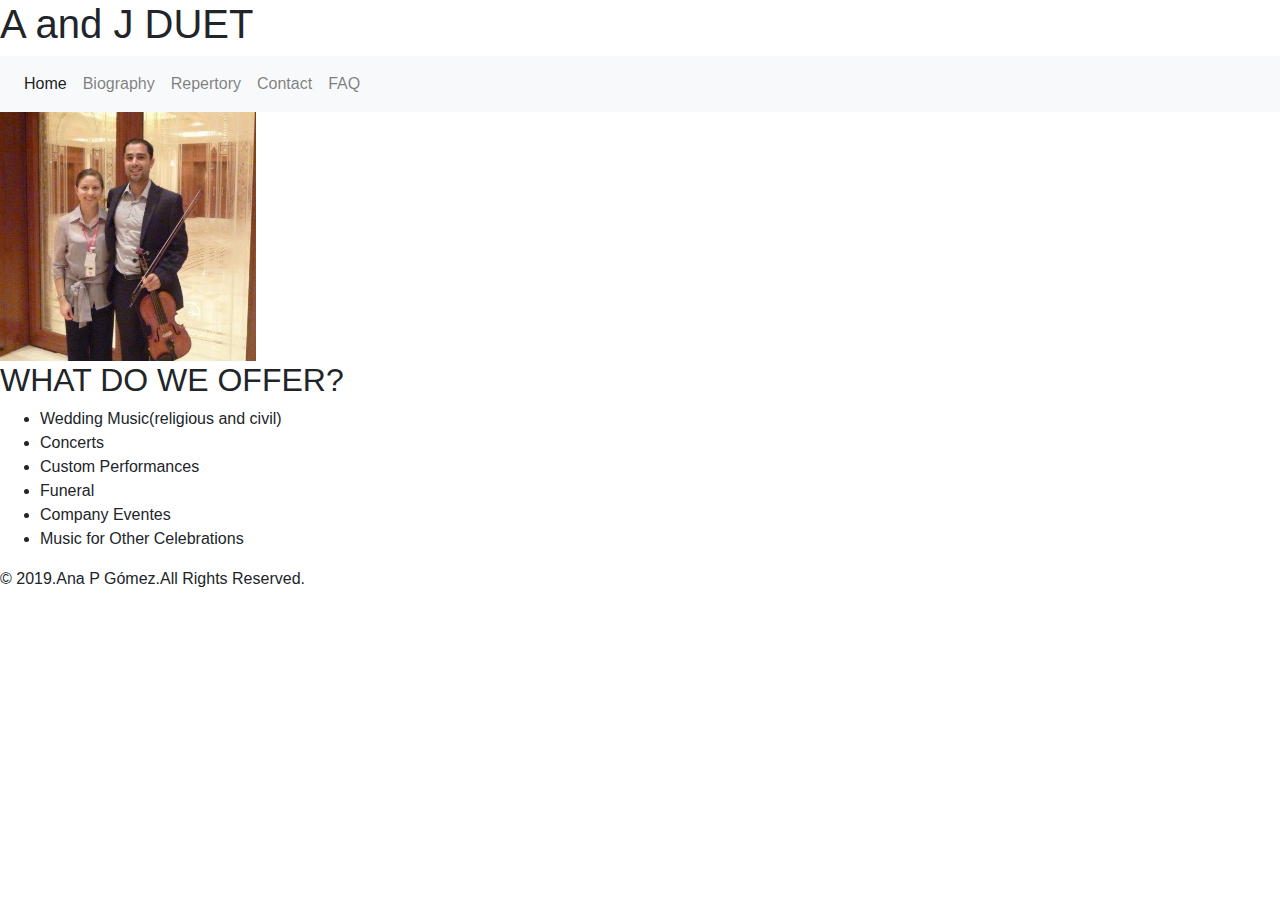
==== index.html @ f0b0a88c "duet_1.0" ====
<!DOCTYPE html>
<html>

<head>
    <meta charset="UTF-8">
    <title>A and J DUET</title>
    <link rel="stylesheet" type="text/css" href="Style.css">
    <link rel="stylesheet" href="https://stackpath.bootstrapcdn.com/bootstrap/4.3.1/css/bootstrap.min.css" integrity="sha384-ggOyR0iXCbMQv3Xipma34MD+dH/1fQ784/j6cY/iJTQUOhcWr7x9JvoRxT2MZw1T" crossorigin="anonymous">
    <script src="https://stackpath.bootstrapcdn.com/bootstrap/4.3.1/js/bootstrap.min.js" integrity="sha384-JjSmVgyd0p3pXB1rRibZUAYoIIy6OrQ6VrjIEaFf/nJGzIxFDsf4x0xIM+B07jRM" crossorigin="anonymous"></script>
    <script src="https://code.jquery.com/jquery-3.3.1.slim.min.js" integrity="sha384-q8i/X+965DzO0rT7abK41JStQIAqVgRVzpbzo5smXKp4YfRvH+8abtTE1Pi6jizo" crossorigin="anonymous"></script>
    <script src="https://cdnjs.cloudflare.com/ajax/libs/popper.js/1.14.7/umd/popper.min.js" integrity="sha384-UO2eT0CpHqdSJQ6hJty5KVphtPhzWj9WO1clHTMGa3JDZwrnQq4sF86dIHNDz0W1" crossorigin="anonymous"></script>
    <script src="https://code.jquery.com/jquery-3.3.1.slim.min.js" integrity="sha384-q8i/X+965DzO0rT7abK41JStQIAqVgRVzpbzo5smXKp4YfRvH+8abtTE1Pi6jizo" crossorigin="anonymous"></script>
    <script src="https://cdnjs.cloudflare.com/ajax/libs/popper.js/1.14.7/umd/popper.min.js" integrity="sha384-UO2eT0CpHqdSJQ6hJty5KVphtPhzWj9WO1clHTMGa3JDZwrnQq4sF86dIHNDz0W1" crossorigin="anonymous"></script>
</head>

<body>
    <div class="bodyindex">
        <div class="grid-container">
            <h1>A and J DUET</h1>

            <nav class="navbar navbar-expand-lg navbar-light bg-light">

                <button class="navbar-toggler" type="button" data-toggle="collapse" data-target="#navbarNav" aria-controls="navbarNav" aria-expanded="false" aria-label="Toggle navigation">
                    <span class="navbar-toggler-icon"></span>
                </button>
                <div class="collapse navbar-collapse" id="navbarNav">
                    <ul class="navbar-nav">
                        <li class="nav-item active">
                            <a class="nav-link" href="Index.html">Home <span class="sr-only">(current)</span></a>
                        </li>
                        <li class="nav-item">
                            <a class="nav-link" href="Biography.html">Biography</a>
                        </li>
                        <li class="nav-item">
                            <a class="nav-link" href="Repertory.html">Repertory</a>
                        </li>
                        <li class="nav-item">
                            <a class="nav-link" href="Contact.html">Contact</a>
                        </li>
                        <li class="nav-item">
                            <a class="nav-link r" href="FAQ.html" tabindex="-1" aria-disabled="true">FAQ</a>
                        </li>
                    </ul>
                </div>
            </nav>
        </div>
        <div class="flex-container">
            <img class="circle1" src="img/anayjashi.jpg" alt="Norway" style="width:20%">
            <div class="bodyservices">
                <h2 class="pageTitle">WHAT DO WE OFFER?</h2>
                <ul class="main">
                    <li class="monthTitle"> Wedding Music(religious and civil) </li>
                    <li class="subtitle">Concerts</li>
                    <li class="monthTitle">Custom Performances</li>
                    <li class="subtitle">Funeral</li>
                    <li class="monthTitle">Company Eventes</li>
                    <li class="subtitle">Music for Other Celebrations </li>
                </ul>

            </div>

        </div>
        <div class="footer">
            <p class="copyright">&copy; 2019.Ana P G&oacute;mez.All Rights Reserved.</p>
        </div>
    </div>

</body>

</html>
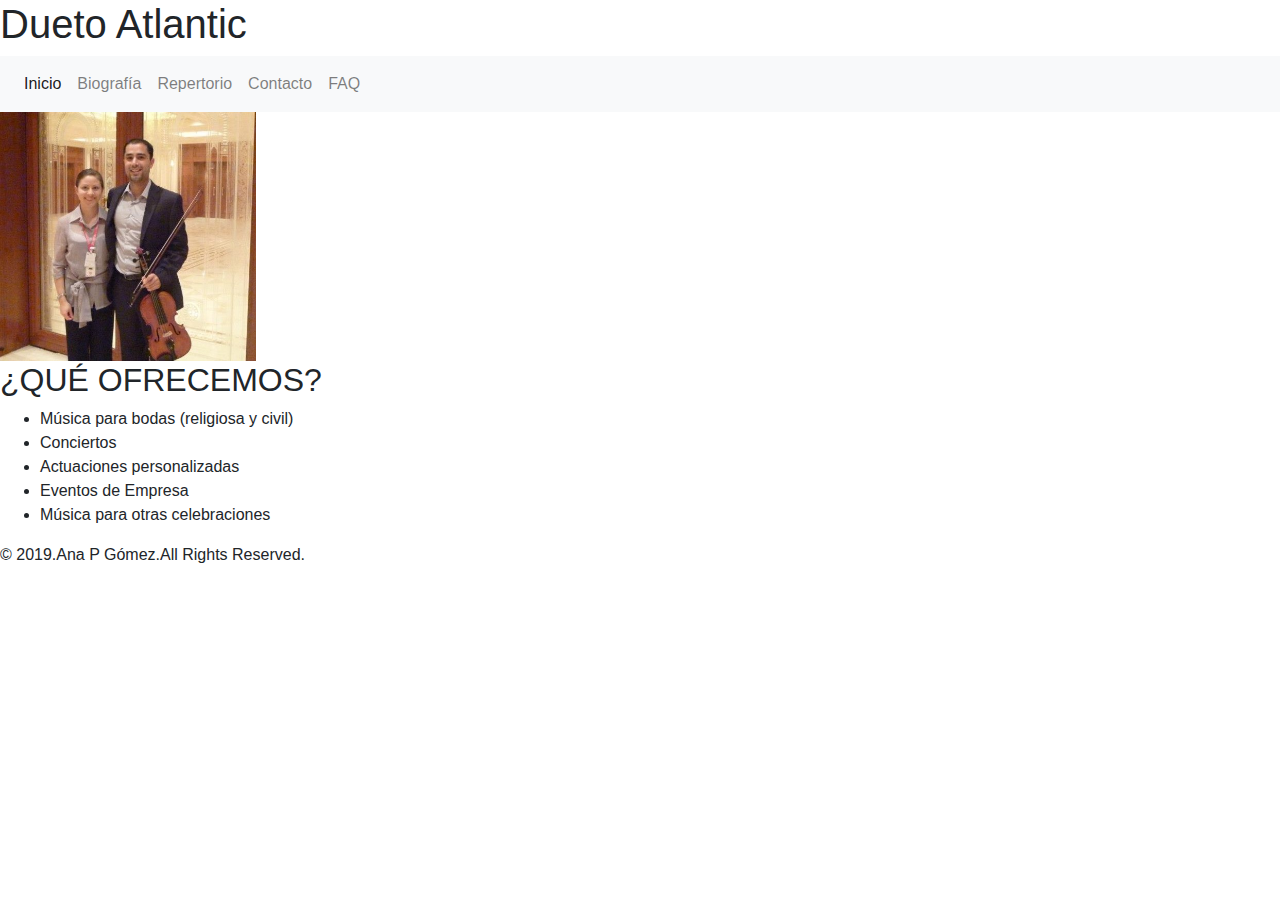
==== commit b3faa28a: "secondcommit" ====
--- a/index.html
+++ b/index.html
@@ -3,7 +3,7 @@
 
 <head>
     <meta charset="UTF-8">
-    <title>A and J DUET</title>
+    <title>Dueto Atlantic</title>
     <link rel="stylesheet" type="text/css" href="Style.css">
     <link rel="stylesheet" href="https://stackpath.bootstrapcdn.com/bootstrap/4.3.1/css/bootstrap.min.css" integrity="sha384-ggOyR0iXCbMQv3Xipma34MD+dH/1fQ784/j6cY/iJTQUOhcWr7x9JvoRxT2MZw1T" crossorigin="anonymous">
     <script src="https://stackpath.bootstrapcdn.com/bootstrap/4.3.1/js/bootstrap.min.js" integrity="sha384-JjSmVgyd0p3pXB1rRibZUAYoIIy6OrQ6VrjIEaFf/nJGzIxFDsf4x0xIM+B07jRM" crossorigin="anonymous"></script>
@@ -16,7 +16,7 @@
 <body>
     <div class="bodyindex">
         <div class="grid-container">
-            <h1>A and J DUET</h1>
+            <h1>Dueto Atlantic</h1>
 
             <nav class="navbar navbar-expand-lg navbar-light bg-light">
 
@@ -26,16 +26,16 @@
                 <div class="collapse navbar-collapse" id="navbarNav">
                     <ul class="navbar-nav">
                         <li class="nav-item active">
-                            <a class="nav-link" href="Index.html">Home <span class="sr-only">(current)</span></a>
+                            <a class="nav-link" href="Index.html">Inicio <span class="sr-only">(current)</span></a>
                         </li>
                         <li class="nav-item">
-                            <a class="nav-link" href="Biography.html">Biography</a>
+                            <a class="nav-link" href="Biography.html">Biografía</a>
                         </li>
                         <li class="nav-item">
-                            <a class="nav-link" href="Repertory.html">Repertory</a>
+                            <a class="nav-link" href="Repertory.html">Repertorio</a>
                         </li>
                         <li class="nav-item">
-                            <a class="nav-link" href="Contact.html">Contact</a>
+                            <a class="nav-link" href="Contact.html">Contacto</a>
                         </li>
                         <li class="nav-item">
                             <a class="nav-link r" href="FAQ.html" tabindex="-1" aria-disabled="true">FAQ</a>
@@ -47,14 +47,13 @@
         <div class="flex-container">
             <img class="circle1" src="img/anayjashi.jpg" alt="Norway" style="width:20%">
             <div class="bodyservices">
-                <h2 class="pageTitle">WHAT DO WE OFFER?</h2>
+                <h2 class="pageTitle">¿QUÉ OFRECEMOS?</h2>
                 <ul class="main">
-                    <li class="monthTitle"> Wedding Music(religious and civil) </li>
-                    <li class="subtitle">Concerts</li>
-                    <li class="monthTitle">Custom Performances</li>
-                    <li class="subtitle">Funeral</li>
-                    <li class="monthTitle">Company Eventes</li>
-                    <li class="subtitle">Music for Other Celebrations </li>
+                    <li class="monthTitle"> Música para bodas (religiosa y civil) </li>
+                    <li class="subtitle">Conciertos</li>
+                    <li class="monthTitle">Actuaciones personalizadas</li>
+                    <li class="monthTitle">Eventos de Empresa</li>
+                    <li class="subtitle">Música para otras celebraciones </li>
                 </ul>
 
             </div>
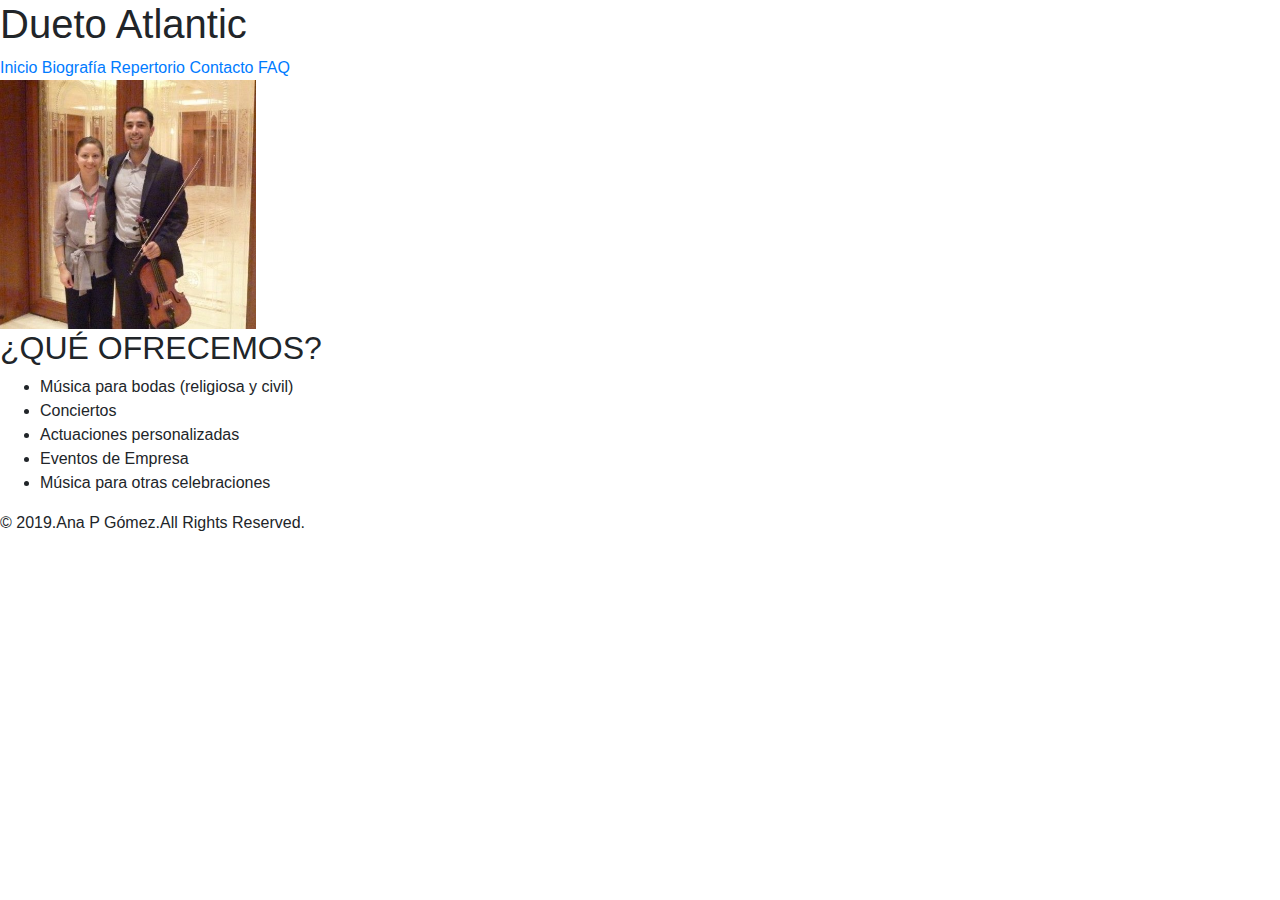
==== commit c5a7a64c: "navAndCardsCommit" ====
--- a/index.html
+++ b/index.html
@@ -16,53 +16,48 @@
 <body>
     <div class="bodyindex">
         <div class="grid-container">
-            <h1>Dueto Atlantic</h1>
+            <h1 class="webtitle">Dueto Atlantic</h1>
+            <div class="topnav" id="myTopnav">
+                <a href="index.html" class="active">Inicio</a>
+                <a href="biography.html">Biografía</a>
+                <a href="Repertory.html">Repertorio</a>
+                <a href="contact.html">Contacto</a>
+                <a href="faq.html">FAQ</a>
+                <a href="javascript:void(0);" class="icon" onclick="navBar()">
+                    <i class="fa fa-bars"></i>
+                </a>
+            </div>
+            <div class="flex-container">
+                <img class="circle1" src="img/anayjashi.jpg" alt="Norway" style="width:20%">
+                <div class="bodyservices">
+                    <h2 class="pageTitle">¿QUÉ OFRECEMOS?</h2>
+                    <ul class="main">
+                        <li class="monthtitle"> Música para bodas (religiosa y civil) </li>
+                        <li class="subtitle">Conciertos</li>
+                        <li class="monthtitle">Actuaciones personalizadas</li>
+                        <li class="monthtitle">Eventos de Empresa</li>
+                        <li class="subtitle">Música para otras celebraciones </li>
+                    </ul>
 
-            <nav class="navbar navbar-expand-lg navbar-light bg-light">
-
-                <button class="navbar-toggler" type="button" data-toggle="collapse" data-target="#navbarNav" aria-controls="navbarNav" aria-expanded="false" aria-label="Toggle navigation">
-                    <span class="navbar-toggler-icon"></span>
-                </button>
-                <div class="collapse navbar-collapse" id="navbarNav">
-                    <ul class="navbar-nav">
-                        <li class="nav-item active">
-                            <a class="nav-link" href="Index.html">Inicio <span class="sr-only">(current)</span></a>
-                        </li>
-                        <li class="nav-item">
-                            <a class="nav-link" href="Biography.html">Biografía</a>
-                        </li>
-                        <li class="nav-item">
-                            <a class="nav-link" href="Repertory.html">Repertorio</a>
-                        </li>
-                        <li class="nav-item">
-                            <a class="nav-link" href="Contact.html">Contacto</a>
-                        </li>
-                        <li class="nav-item">
-                            <a class="nav-link r" href="FAQ.html" tabindex="-1" aria-disabled="true">FAQ</a>
-                        </li>
-                    </ul>
                 </div>
-            </nav>
-        </div>
-        <div class="flex-container">
-            <img class="circle1" src="img/anayjashi.jpg" alt="Norway" style="width:20%">
-            <div class="bodyservices">
-                <h2 class="pageTitle">¿QUÉ OFRECEMOS?</h2>
-                <ul class="main">
-                    <li class="monthTitle"> Música para bodas (religiosa y civil) </li>
-                    <li class="subtitle">Conciertos</li>
-                    <li class="monthTitle">Actuaciones personalizadas</li>
-                    <li class="monthTitle">Eventos de Empresa</li>
-                    <li class="subtitle">Música para otras celebraciones </li>
-                </ul>
 
             </div>
-
-        </div>
-        <div class="footer">
-            <p class="copyright">&copy; 2019.Ana P G&oacute;mez.All Rights Reserved.</p>
+            <div class="footer">
+                <p class="copyright">&copy; 2019.Ana P G&oacute;mez.All Rights Reserved.</p>
+            </div>
         </div>
     </div>
+    <script>
+        function navBar() {
+            var x = document.getElementById("myTopnav");
+            if (x.className === "topnav") {
+                x.className += " responsive";
+            } else {
+                x.className = "topnav";
+            }
+        }
+
+    </script>
 
 </body>
 
